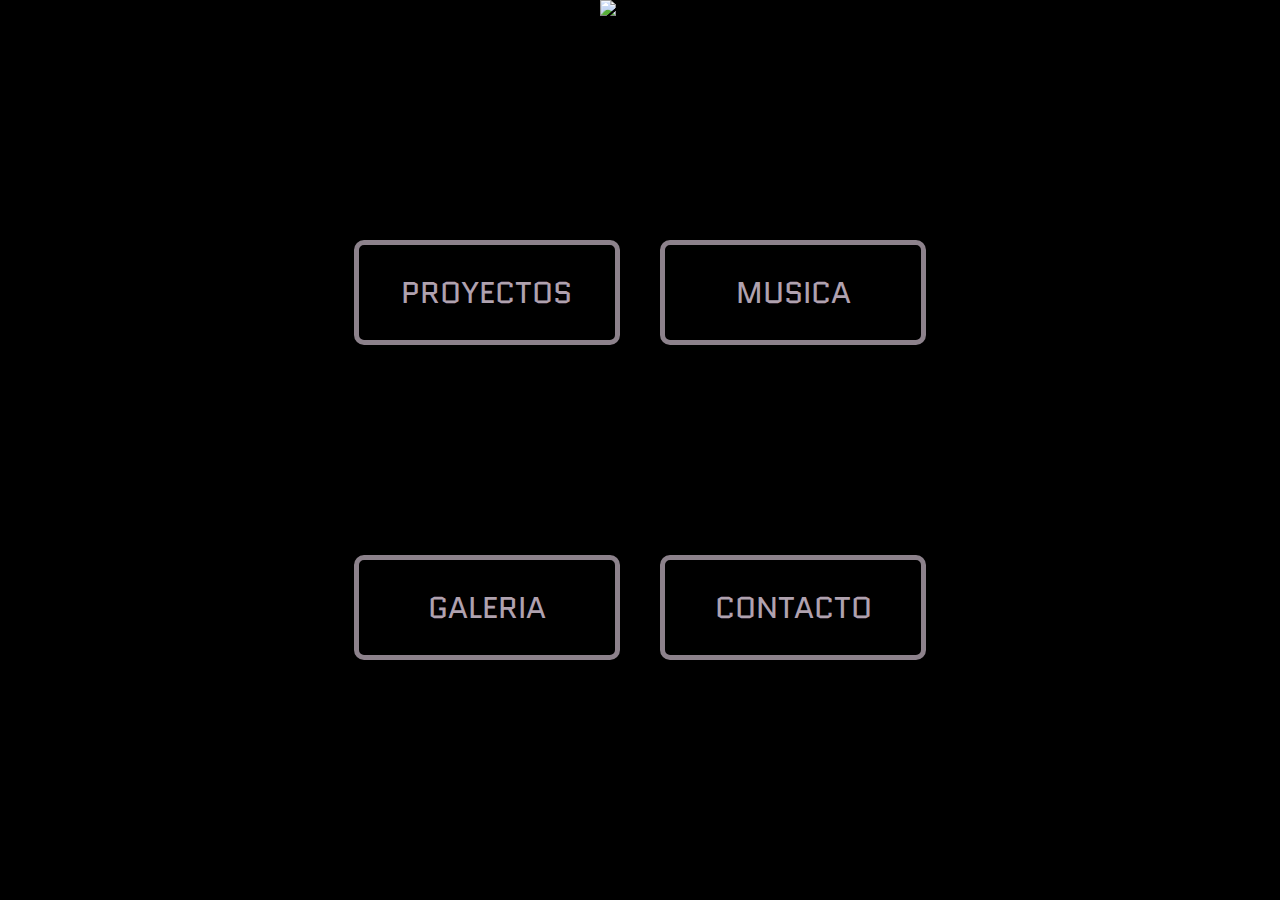
==== Zola Elipse/index.html @ faca28e3 "Add files via upload" ====
<!DOCTYPE html>
<html lang="es">

<head>
    <meta charset="UTF-8">
    <meta http-equiv="X-UA-Compatible" content="IE=edge">
    <meta name="viewport" content="width=device-width, initial-scale=1.0">
    <title>Zola Elipse</title>
    <link rel="preconnect" href="https://fonts.googleapis.com">
    <link rel="preconnect" href="https://fonts.gstatic.com" crossorigin>
    <link href="https://fonts.googleapis.com/css2?family=Quantico&display=swap" rel="stylesheet">
    <link rel="stylesheet" href="styles.css">
</head>
<body>
    <section>
        <div class="container">
            <div class="logo-div">
        <img src="/img/ZOLAELIPSE_LOGOTIPO-madera.png" alt="zolaelipse"  class="logo">
        <div class="button-container">
            <a href="proyectos.html">PROYECTOS</a>
            <a href="musica.html">MUSICA</a>
            <a href="galeria.html">GALERIA</a>
            <a href="contacto.html">CONTACTO</a>
            </div>
            </div>

        </div>
        <video class="home-video" muted autoplay loop>
            <source src="/img/production ID_4990321.mp4" type="video/mp4" playback>
        </video>
    </section>
        
</body>
</html>
---- Zola Elipse/styles.css ----
section{
    margin: 0;
    background-color: black;
    height: 100vh;
    width: 100vw;
}

.container{
    display: flex;
    height: 100%;
    justify-content: center;
    align-items: center;
}


.logo-div{
    height: 100vh;
    width: 100vw;
    position: relative;
    display: flex;
    justify-content: center;
    align-items: center;
}

.logo{
    height: 100vh;
    width: auto;
    z-index: 0;
}

.button-container{
    position: absolute;
    height: 70% ;
    width: 50%;
    min-width: 170px;
    display: flex;
    flex-wrap: wrap;
    align-items: center;
    justify-content: space-evenly;
}

.button-container a{
    height: 15%;
    width: 40%;
    margin: 1%;
    border: 5px solid rgba(235, 217, 234, 60%);
    border-radius: 10px;
    font-size: 30px;
    font-family: 'Quantico', sans-serif;
    color: rgba(235, 217, 234, 75%);
    display: flex;
    justify-content: center;
    align-items: center;
    text-decoration:none;
    transition: 0s;
    background-color: rgba(255, 255, 255, 0%);
    z-index: 2;
}

.button-container a:active{
    box-shadow: 0 0 .2rem #fff,
              0 0 .2rem #fff,
              0 0 2rem #2a0456,
              0 0 0.8rem #2a0456,
              0 0 2.8rem #2a0456,
              inset 0 0 1.3rem #2a0456;
             
              text-shadow: 
              0 0 .2rem #fff,
              0 0 .2rem #fff,
              0 0 2rem #bc13fe,
              0 0 0.8rem #bc13fe,
              0 0 2.8rem #bc13fe;
      
}




.home-video{
    position: absolute;
    top: 0;
    left: 0;
    width: 100%;
    height: 100%;
    object-fit: cover;
    opacity: 30%;
    transform: rotate(180deg);
}

body{
    height: 100vh;
    width: 100vw;
    margin: 0;
    padding: 0;
    display: flex;
    justify-content: center;
    flex-wrap: wrap;

    background-color: black;
    animation-name: body-background;
    animation-duration: 2s;
    animation-delay: 3s;
    animation-fill-mode: forwards;
}

header{
    height: 15px;
    width: 99vw;
    padding: 0;
    margin: 0;
    margin-top: 30px;
    border-radius: 7px;
    opacity: 0;
    display: flex;
    justify-content: center;
    align-items: center;
    position: fixed;
    background-color: #e8e6e9;
    box-shadow: 0 0 .4rem #fff,
              0 0 .4rem #fff,
              0 0 4rem #2a0456,
              0 0 1.6rem #2a0456,
              0 0 5.6rem #2a0456,
              inset 0 0 2.6rem #2a0456;
    z-index: 1;
    animation-name: led;
    animation-duration: 4s;
    animation-delay: .5s;
    animation-fill-mode: forwards;
}

.logo-header{
    height: 65px;
    width: 65px;
    transition: .2s;
    border-radius: 50%;
    display: flex;
    justify-content: center;
    align-items: center;
    background-color: black;
}

.logo-header:active{
    height: 75px;
    width: 75px;
    transition-delay: 2s;
}

.logo-small{
    margin-top: 2px;
    height: 60px;
    width: 60px;
    transition: .2s;
    animation-name: shrink;
    animation-duration: 2s;
    animation-delay: .5s;
}

.logo-small:active{
    height: 70px;
    width: 70px;
    transition: .2s;
}


.music-content{
    margin-top: 100px;
    height: auto;
    width: 100vw;
    opacity: 0;
    display: flex;
    justify-content: center;
    align-items: center;
    flex-wrap: wrap;
    animation-name: apear;
    animation-duration: 3s;
    animation-delay: 3s;
    animation-fill-mode: forwards;
}
.music-container{
    width: 35vw;
    border-radius: 15px;
    margin: 50px;
    background-color: #19141f;
    backdrop-filter: blur(5px);
    box-shadow: 0px 7px 25px rgba(130, 130, 130, 0.2);
}

.bottom-margin{
    height: 100px;
    width: 100vw;
}



.band-logo{
    height: 150px;
    display: flex;
    justify-content: center;
    align-items: center;
}

.logo-krateria{
    height: 150px;
}

.logo-qalma{
    height: 120px;
}
.logo-alejandro{
    height: 100px;
}
.logo-zola{
    height: 100px;
}

.links{
    height: 100px;
    display: flex;
    justify-content: space-around; 
    align-items: center;
}
.links img{
    height: 50px;
    padding: 15px;
    opacity: 100%;
    transition: 0s;
}

.links img:active{
    height: 60px;
    opacity: 100%;
}

.video{
    width: 100%;
    position: relative;
}

.video::after{
    content: "";
    display: block;
    width: 100%;
    padding-bottom: 56.25%;
}

.video iframe{
    width: 100%;
    height: 100%;
    position: absolute;
    top: 0;
    left: 0;
}

.project-content{
    margin-top: 100px;
    opacity: 0;
    display: flex;
    justify-content: center;
    align-items: center;
    flex-direction: column;
    animation-name: apear;
    animation-duration: 3s;
    animation-delay: 3s;
    animation-fill-mode: forwards
}

.title{
    height: 150px;
    width: 60vw;
    max-width: 700px;
    border-radius: 15px;
    border: none;
    background-color: #19141f;
    backdrop-filter: blur(5px);
    box-shadow: 0px 7px 25px rgba(130, 130, 130, 0.2);
    display: block;
    margin-top: 40px;
    margin-left: auto;
    margin-right: auto;
    padding: 0;
    display: flex;
    justify-content: space-evenly;
}

.description{
    height: 0;
    transform: scaleY(0);
    width: 75vw;
    max-width: 1200px;
    margin-top: 5px;
    border-radius: 15px;
    background-color: #19141f;
    backdrop-filter: blur(5px);
    box-shadow: 0px 7px 25px rgba(130, 130, 130, 0.2);
    overflow: hidden;
    transition: .5s;
    color: #e8e6e9;
    font-family: 'Quicksand', sans-serif;
    font-size: 20px;
    display: flex;
    flex-direction: column;
    justify-content: center;
    align-items: center;
  
}

.description img{
    width: 50%;
    height: auto;
}

.description a{
    padding: 5px;
    border-radius: 10px;
    background-color: #e8e6e9;
    text-decoration: none;
}

.description.active{
    transform: scaleY(1);
    height: auto;
}

.project-image{
    width: 35%;
    height: 100%;
    border-radius: 15px;
}

.project-title{
    width: 65%;
    height: 100%;
    display: flex;
    justify-content: center;
    align-items: center;
    color: #e8e6e9;
}

.project-title h1{
    font-family: 'Quantico', sans-serif;
}

.project-image img{
    object-fit: cover;
    width: 100%;
    height: 100%;
    border-radius: 15px 0 0 15px;
    object-position: center center;
}

.project-text{
    margin: 50px;
}

.project-video{
    width: 50%;
    margin: 50px;
    border-radius: 15px;
}

.gallery-content{
    width: 100vw;
    height: 100vh;
    margin-top: 100px;
    opacity: 0;
    display: flex;
    flex-wrap: wrap;
    justify-content: space-evenly;
    align-items: center;
    animation-name: apear;
    animation-duration: 3s;
    animation-delay: 3s;
    animation-fill-mode: forwards;
}

.gallery-content img{
    width: 20%;
    height: auto;
    border-radius: 10px;
    object-fit: cover;
    margin: .5em;
}

.contact-content{
    width: 100vw;
    height: 100vh;
    opacity: 0;
    display: flex;
    justify-content: center;
    align-items: center;
    animation-name: apear;
    animation-duration: 3s;
    animation-delay: 3s;
    animation-fill-mode: forwards
}

.contact-container{
    width: 50%;
    height: 50%;
    min-width: 270px;
    margin-top: 45px;
    border-radius: 15px;
    background-color: #19141f;
    backdrop-filter: blur(5px);
    box-shadow: 0px 7px 25px rgba(130, 130, 130, 0.2);
    display: flex;
    flex-direction: column;
    justify-content: center;
    align-items: center;
}

.contact-container a{
    width: 70%;
    height: 50px;
    min-width: 250px;
    margin: 10px;
    border-radius: 15px;
    background-color: #0a0313;
    backdrop-filter: blur(5px);
    box-shadow: 0px 7px 25px rgba(130, 130, 130, 0.2);
    display: flex;
    justify-content: center;
    align-items: center;
    color: #e8e6e9;
    font-family: Helvetica, Arial, sans-serif;
    text-decoration: none;
    font-size: 20px;
}

.contact-container img{
    width: 30px;
    height: 30px;
    margin-right: 15px;
}



::-webkit-scrollbar{
    display: none;
}

@media (hover: hover){
    .button-container a:hover{
        transition: .3s;
        box-shadow: 0 0 .2rem #fff,
                  0 0 .2rem #fff,
                  0 0 2rem #2a0456,
                  0 0 0.8rem #2a0456,
                  0 0 2.8rem #2a0456,
                  inset 0 0 1.3rem #2a0456;
                 
                  text-shadow: 
                  0 0 .2rem #fff,
                  0 0 .2rem #fff,
                  0 0 2rem #bc13fe,
                  0 0 0.8rem #bc13fe,
                  0 0 2.8rem #bc13fe;   
    }

    .logo-header:hover{
        height: 75px;
        width: 75px;
        transition: .2s;
    }

    .logo-small:hover{
        height: 70px;
        width: 70px;
        transition: .2s;
    }

    .links img:hover{
        height: 60px;
        opacity: 100%;
        transition: .2s;
    }

    .button-container a{
        transition: .5s;
    }

    .links img{
        transition: .2s;
        opacity: 25%;
    }
}


@media all and (max-width: 1000px){
    .logo{
        width: 100vw;
        height: auto;
    }

    .music-container{
        width: 75vw;
    }

    .button-container{
        flex-direction: column;
     }
 
     .button-container a{
         width: 70%;
         height: 10%;
         font-size: 20px;
     }

     .links img{
        height: 40px;
        padding: 10px;
    }
    
    .links img:hover{
        height: 50px;
    }  
    
    .band-logo{
        height: 110px;
    }
    
    .logo-krateria{
        height: 130px;
    }
    
    .logo-qalma{
        height: 100px;
    }
    .logo-alejandro{
        height: 80px;
    }
    .logo-zola{
        height: 80px;
    }

    .links{
        height: 80px;
    }

    .contact-container a{
        width: 85%;
        font-size: 18px;
    }

    .contact-container{
        width: 90%;
    }
}

@media all and (max-width: 800px){

    .title{
        height: 200px;
        width: 80vw;
        flex-direction: column;
    }

    .description{
        width: 80vw;
        font-size: 19px;    
    }

    .project-image{
        width: 100%;
        height: 65%;
    }
    .project-title{
        width: 100%;
        height: 35%;
    }

    .project-image img{
        border-radius: 15px 15px 0 0;
    }

    .project-text{
        margin: 20px;
    }

    .project-video{
        width: 80%;
        margin: 20px;
    }

    .project-title h1{
        font-size: 25px;
    }

    .gallery-content img{
        width: 40%;
    }

    .description img{
        width: 70%;
    }
}

@keyframes shrink{
    0%{
        opacity: 1;
        height: 600px;
        width: 600px;
        align-items: center;
        transform: translateY(50vh);
    }
    100%{
        opacity: 1;
    }
}

@keyframes led{
    0%{
        width: 0;
    }
    45%{
        width: 0;
        opacity: .9;
    }
    100%{
        opacity: .9;
    }
}

@keyframes body-background{
    100%{
        background-color: #0a0313;  
    }
}

@keyframes apear{
    100%{
        opacity: 1;
    }
}
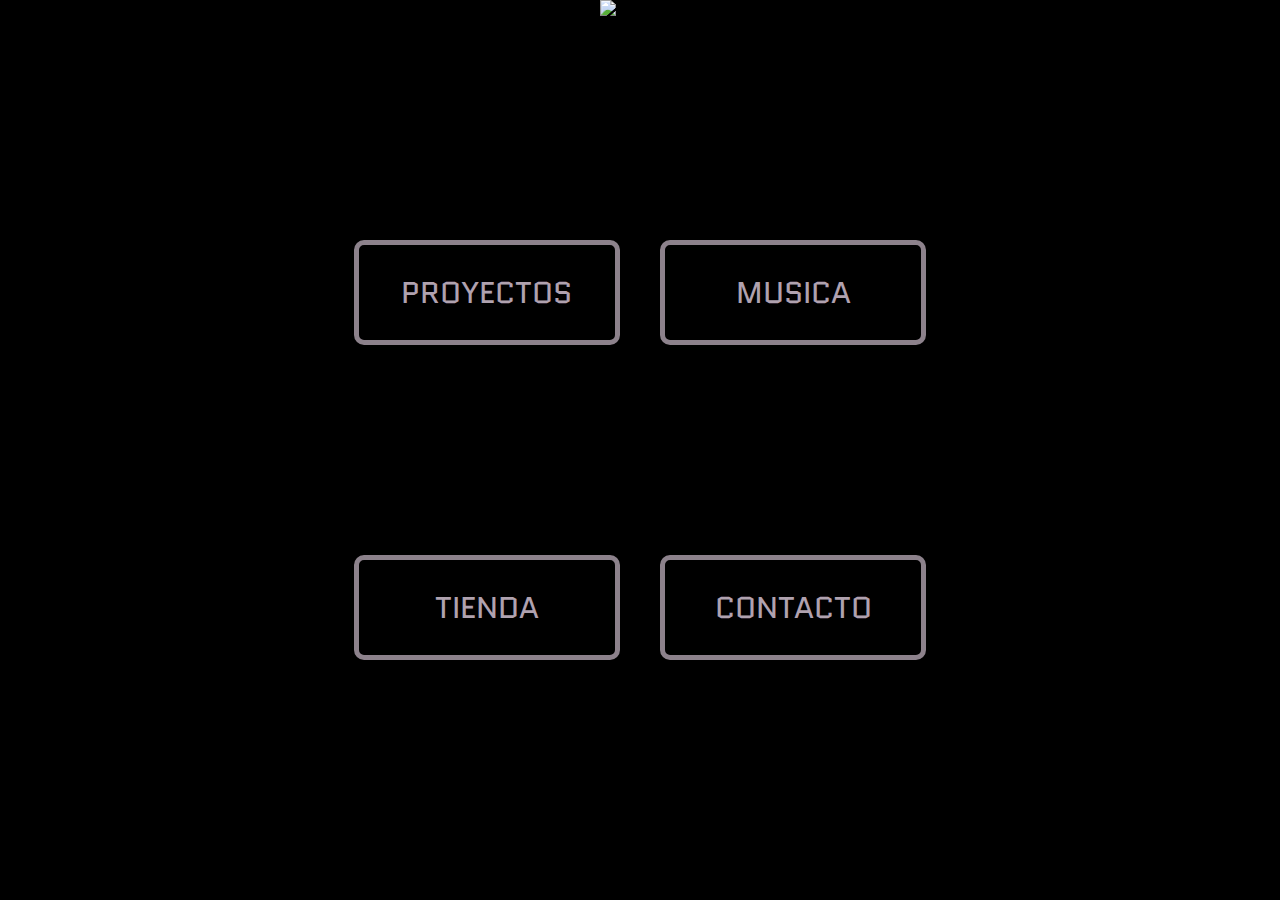
==== commit fe0111e9: "liberar tienda" ====
--- a/Zola Elipse/index.html
+++ b/Zola Elipse/index.html
@@ -15,18 +15,18 @@
     <section>
         <div class="container">
             <div class="logo-div">
-        <img src="/img/ZOLAELIPSE_LOGOTIPO-madera.png" alt="zolaelipse"  class="logo">
+        <img src="https://res.cloudinary.com/dsug04csk/image/upload/c_scale,h_512,q_100/v1668877691/img/ZOLAELIPSE_LOGOTIPO-madera_gud9ew.png" alt="zolaelipse"  class="logo">
         <div class="button-container">
             <a href="proyectos.html">PROYECTOS</a>
             <a href="musica.html">MUSICA</a>
-            <a href="galeria.html">GALERIA</a>
+            <a href="tienda.html">TIENDA</a>
             <a href="contacto.html">CONTACTO</a>
             </div>
             </div>
 
         </div>
         <video class="home-video" muted autoplay loop>
-            <source src="/img/production ID_4990321.mp4" type="video/mp4" playback>
+            <source src="https://res.cloudinary.com/dsug04csk/video/upload/v1668877706/img/production_ID_4990321_rtp8zi.mp4" type="video/mp4" playback>
         </video>
     </section>
         
--- a/Zola Elipse/styles.css
+++ b/Zola Elipse/styles.css
@@ -99,8 +99,8 @@
 
     background-color: black;
     animation-name: body-background;
-    animation-duration: 2s;
-    animation-delay: 3s;
+    animation-duration: 3s;
+    animation-delay: 1s;
     animation-fill-mode: forwards;
 }
 
@@ -109,7 +109,7 @@
     width: 99vw;
     padding: 0;
     margin: 0;
-    margin-top: 30px;
+    margin-top: 37px;
     border-radius: 7px;
     opacity: 0;
     display: flex;
@@ -118,15 +118,15 @@
     position: fixed;
     background-color: #e8e6e9;
     box-shadow: 0 0 .4rem #fff,
-              0 0 .4rem #fff,
+              0 0 .4rem #dd5bf7,
               0 0 4rem #2a0456,
               0 0 1.6rem #2a0456,
               0 0 5.6rem #2a0456,
               inset 0 0 2.6rem #2a0456;
     z-index: 1;
     animation-name: led;
-    animation-duration: 4s;
-    animation-delay: .5s;
+    animation-duration: 2s;
+    /*animation-delay: .5s;*/
     animation-fill-mode: forwards;
 }
 
@@ -139,13 +139,23 @@
     justify-content: center;
     align-items: center;
     background-color: black;
-}
-
-.logo-header:active{
+    box-shadow: 0 0 .4rem #fff,
+              0 0 .4rem #dd5bf7,
+              0 0 4rem #2a0456,
+              0 0 1.6rem #2a0456,
+              0 0 5.6rem #2a0456,
+              inset 0 0 2.6rem #2a0456;
+    animation: latidos 2s infinite;
+    animation-delay: 1s;
+
+}
+
+/*.logo-header:active{
     height: 75px;
     width: 75px;
     transition-delay: 2s;
-}
+    animation: latidos 0s none;
+}*/
 
 .logo-small{
     margin-top: 2px;
@@ -157,11 +167,11 @@
     animation-delay: .5s;
 }
 
-.logo-small:active{
+/*.logo-small:active{
     height: 70px;
     width: 70px;
     transition: .2s;
-}
+}*/
 
 
 .music-content{
@@ -175,11 +185,12 @@
     flex-wrap: wrap;
     animation-name: apear;
     animation-duration: 3s;
-    animation-delay: 3s;
+    animation-delay: 1s;
     animation-fill-mode: forwards;
 }
 .music-container{
     width: 35vw;
+    min-width: 270px;
     border-radius: 15px;
     margin: 50px;
     background-color: #19141f;
@@ -262,7 +273,7 @@
     flex-direction: column;
     animation-name: apear;
     animation-duration: 3s;
-    animation-delay: 3s;
+    animation-delay: 1s;
     animation-fill-mode: forwards
 }
 
@@ -371,7 +382,7 @@
     align-items: center;
     animation-name: apear;
     animation-duration: 3s;
-    animation-delay: 3s;
+    animation-delay: 1s;
     animation-fill-mode: forwards;
 }
 
@@ -392,7 +403,7 @@
     align-items: center;
     animation-name: apear;
     animation-duration: 3s;
-    animation-delay: 3s;
+    animation-delay: 1s;
     animation-fill-mode: forwards
 }
 
@@ -435,6 +446,150 @@
     margin-right: 15px;
 }
 
+.tienda-content{
+    width: 100vw;
+    height: auto;
+    margin-top: 100px;
+    opacity: 0;
+    display: flex;
+    flex-wrap: wrap;
+    justify-content: space-evenly;
+    align-items: center;
+    animation-name: apear;
+    animation-duration: 3s;
+    animation-delay: 1s;
+    animation-fill-mode: forwards;
+}
+
+    
+    .product-container { 
+        width: 300px;
+        height: 400px;
+        margin: 10px; 
+        border-radius: 20px;
+        background-color: #19141f;
+        backdrop-filter: blur(5px);
+        box-shadow: 0px 7px 25px rgba(130, 130, 130, 0.2);
+        overflow: hidden;   
+         
+    }
+    
+
+
+.product-img{
+    width: 100%;
+    height: 60%;
+    border-radius: 20px;
+    object-fit: cover;
+    
+}
+
+.product-t{
+    width: 100%;
+    height: 40%;
+    margin: 0;
+    font-family: 'Quantico', sans-serif;
+    font-size: x-large;
+    color: #fff;
+    display: flex;
+    justify-content: center;
+    align-items: center;
+    text-align: center;
+}
+
+
+
+.product-container a{
+    text-decoration: none;
+}
+
+.product-main{
+    width: 90vw;
+    height: auto;
+    margin-top: 150px;
+    margin-left: 0;
+    opacity: 0;
+    display: flex;
+    flex-wrap: wrap;
+    justify-content: space-evenly;
+    align-items: center;
+    animation-name: apear;
+    animation-duration: 3s;
+    animation-delay: 1s;
+    animation-fill-mode: forwards;
+    border-radius: 20px;
+    background-color: #19141f;
+    backdrop-filter: blur(5px);
+    box-shadow: 0px 7px 25px rgba(130, 130, 130, 0.2);
+    overflow: hidden; 
+}
+
+.product-main h1{
+    width: 100%;
+    height: auto;
+    margin: 20px;
+    color: #e8e6e9;
+    font-size: x-large;
+    font-family: 'Quantico', sans-serif;
+    text-align: center;
+}
+
+.product-gallery{
+    width: auto;
+    height: auto;
+    /* opacity: 0; */
+    display: flex;
+    flex-wrap: wrap;
+    justify-content: space-evenly;
+    align-items: center;
+}
+
+.product-gallery img{
+    width: 250px;
+    height: auto;
+    border-radius: 5px;
+    object-fit: cover;
+    margin: .3em;
+    align-items: center;
+}
+
+.precio{
+    margin-top: 50px;
+    display: flex;
+    justify-content: center;
+    align-items: center;
+    color:#dd5bf7;
+    font-family: 'Quicksand', sans-serif;
+    font-size: x-large;
+}
+
+.product-description{
+    margin: 20px;
+    margin-top: 50px;
+    text-align: justify;
+    color: #e8e6e9;
+    font-family: 'Quicksand', sans-serif;
+    font-size: large;
+}
+.button-comprar{
+    width: 200px;
+    height: 40px;
+    margin-top: 50px;
+    margin-bottom: 50px;
+    border-style: none;
+    border-radius: 15px;
+    display: flex;
+    justify-content: center;
+    align-items: center;
+    background-color: #2a0456;
+    color: #e8e6e9;
+    font-family: 'Quantico', sans-serif;
+    text-decoration: none;
+
+
+}
+  
+  
 
 
 ::-webkit-scrollbar{
@@ -459,7 +614,7 @@
                   0 0 2.8rem #bc13fe;   
     }
 
-    .logo-header:hover{
+    /*.logo-header:hover{
         height: 75px;
         width: 75px;
         transition: .2s;
@@ -469,7 +624,7 @@
         height: 70px;
         width: 70px;
         transition: .2s;
-    }
+    }*/
 
     .links img:hover{
         height: 60px;
@@ -547,6 +702,16 @@
     .contact-container{
         width: 90%;
     }
+
+    .product-container { 
+        width: 150px;
+        height: 200px; 
+         
+    }
+
+    .product-t{
+        font-size: large;
+    }
 }
 
 @media all and (max-width: 800px){
@@ -597,27 +762,18 @@
     }
 }
 
-@keyframes shrink{
-    0%{
-        opacity: 1;
-        height: 600px;
-        width: 600px;
-        align-items: center;
-        transform: translateY(50vh);
-    }
-    100%{
-        opacity: 1;
-    }
+@keyframes latidos {
+    from { transform: none; }
+    50% { transform: scale(1.2); }
+    to { transform: none; }
 }
 
 @keyframes led{
     0%{
         width: 0;
-    }
-    45%{
-        width: 0;
         opacity: .9;
     }
+
     100%{
         opacity: .9;
     }
